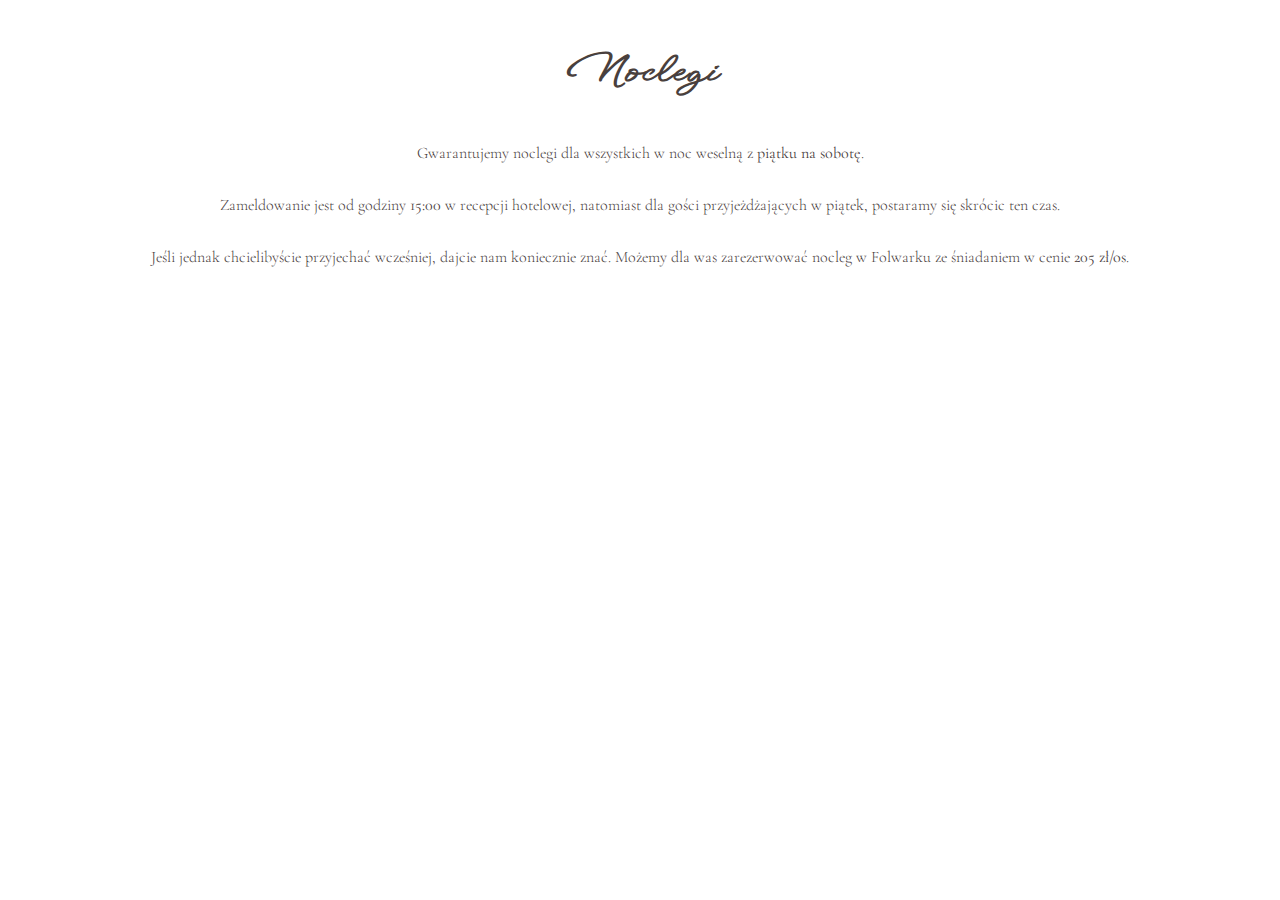
==== accomodation.html @ cd63195b "feat: content edit" ====
<!DOCTYPE html>
<html lang="en">
<head>
    <meta charset="UTF-8">
    <meta name="viewport" content="width=device-width, initial-scale=1.0">
    <title>Noclegi</title>
    <link href="style.css" rel="stylesheet">

</head>
<body>
   
    <div id="accomodation" style="display: flex; flex-direction: column; align-items: center; text-align: center; padding: 20px; max-width: 100%;">
        <h2>Noclegi</h2>
        <p>Gwarantujemy noclegi dla wszystkich w noc weselną z <b>piątku na sobotę</b>.</p>
        <p>Zameldowanie jest od godziny <b>15:00</b> w recepcji hotelowej, natomiast dla gości przyjeżdżających w piątek, postaramy się skrócic ten czas.</p>
        <p>Jeśli jednak chcielibyście przyjechać wcześniej, dajcie nam koniecznie znać. Możemy dla was zarezerwować nocleg w Folwarku ze śniadaniem w cenie <b>205 zł/os</b>.</p>
    </div>

</body>
</html>
---- style.css ----
@import url('https://fonts.googleapis.com/css2?family=Bodoni+Moda:opsz,wght@6..96,400;6..96,700&family=Codystar&family=Cormorant+Garamond&family=Roboto+Mono:wght@300;500&family=WindSong:wght@400;500&display=swap');

:root {
    --main-color: black;
    --second-color: goldenrod;
    --third-color: rgb(73, 64, 61);
    --third-color-light: rgb(128, 125, 125);

    --font-color-main: black;
    --font-color-bright: white;
    --font-color-second: rgb(73, 64, 61);
    --font-color-third: rgb(128, 125, 125);

    --main-bg-color: #ffffff;

    --font-type-main: Cormorant Garamond;
    --font-type-handwriting: WindSong;
    --font-type-special: Codystar;

    --font-size-medium: 16px;
    --font-size-giant: 2em;
    --font-size-small: 14px;
    --font-size-large: 25px;
    --font-size-larger: 35px;
}


hr {
    width: 10%;
    border-color: var(--font-second);
    margin-top: 50px;
    margin-bottom: 50px;
    border: 0.5px solid var(--font-third);
}

body {
    font-family: var(--font-type-main);
    margin: 0;
    padding: 0;
    text-align: center;
    margin: 0 auto;
    overflow-x: hidden; /*this works, prevents vertical scroll*/
}



header-top {
    display: flex;
    justify-content: space-between;
    align-items: center;
    max-width: 65%;
    margin: 0 auto; /* Center the header */
    background-color: var(--main-bg-color);
    margin-top: 40px;
}

header-top h1 {
    font-family: var(--font-type-handwriting);
}

header-top, footer {
    background-color: var(--main-bg-color);
    text-align: center;
}

nav {
    text-align: center;
    padding: 10px 0;
}

nav a {
    font-family: var(--font-type-special);
    font-weight: 800;
    font-size: var(--font-size-medium);
    color: var(--main-color);
    text-decoration: none;
    padding: 0 20px;
    opacity: 1; /* Set initial opacity */
}

nav a:hover {
    transform: scale(1.2);
    color: var(--second-color);
}

#top-photo {
    max-width: 80%;
    min-width: 400px;
}

main {
    padding: 20px;
}

h1 {
    color: var(--main-color);
    margin: 50px 0;

}

h2 {
    color: var(--third-color);
    font-family: var(--font-type-handwriting);
    font-size: var(--font-size-larger);
}

h3 {
    font-weight: 500;
    font-size: var(--font-size-large);
    line-height: 30px;
    margin-bottom: 10px;
    font-family: var(--font-type-main);
}

h4 {
    color: var(--third-color-light);
}

p {
    color: var(--third-color);
    font-size: var(--font-size-medium);
    line-height: 20px;
    font-weight: 300;
    /* max-width: 400px; */
}

ul {
    list-style-type: none;
}

object {
    min-width: 360px;
    overflow: hidden; /* Prevent inner scrolling */
}

#directions p {
    max-width: 400px;
    margin: 0 auto; /* Center the paragraphs */
  }

#directions a:link, #media a:link {
    color: var(--second-color);
}

#directions a:visited, #media a:visited {
    color: var(--second-color);
}


#plan {
    overflow-y: hidden;
}

.timeline-content p {
    max-width: 300px;
    margin: 0 auto; /* Center the paragraphs */
}

#names-title {
    font-family: var(--font-type-handwriting);
    line-height: 1em;
}

#names-title p {
    margin-block-end: 0;
    margin-block-start: 0;
    color: var(--main-color);
    font-size: var(--font-size-giant);
    line-height: 1em;
    font-weight: 500;
}

#afterparty-container {
    display: flex;
    align-items: center;
    flex-direction: column;
}

#afterparty-container p {
    max-width: 400px;
}
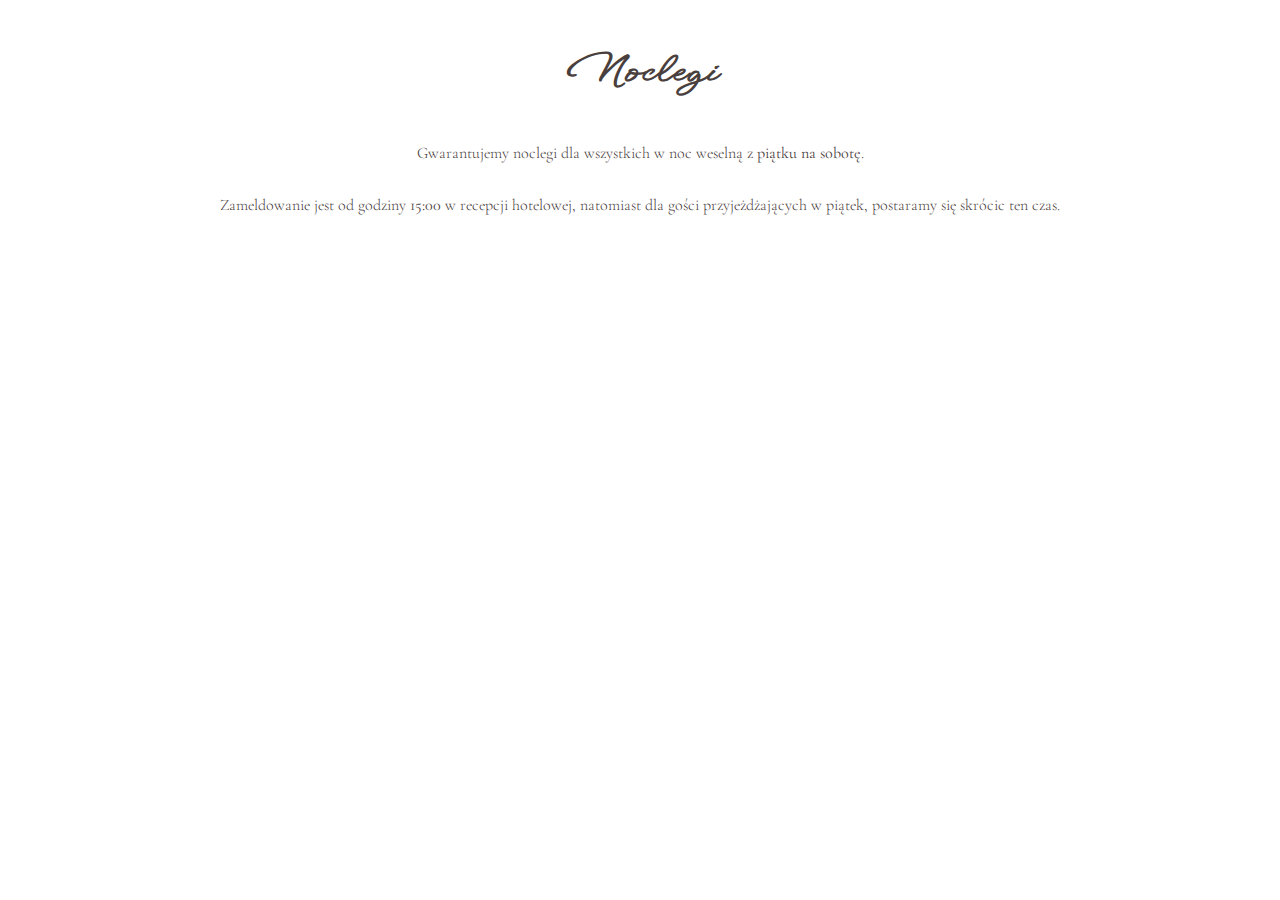
==== commit b84ed66c: "feat: content update" ====
--- a/accomodation.html
+++ b/accomodation.html
@@ -13,7 +13,6 @@
         <h2>Noclegi</h2>
         <p>Gwarantujemy noclegi dla wszystkich w noc weselną z <b>piątku na sobotę</b>.</p>
         <p>Zameldowanie jest od godziny <b>15:00</b> w recepcji hotelowej, natomiast dla gości przyjeżdżających w piątek, postaramy się skrócic ten czas.</p>
-        <p>Jeśli jednak chcielibyście przyjechać wcześniej, dajcie nam koniecznie znać. Możemy dla was zarezerwować nocleg w Folwarku ze śniadaniem w cenie <b>205 zł/os</b>.</p>
     </div>
 
 </body>
